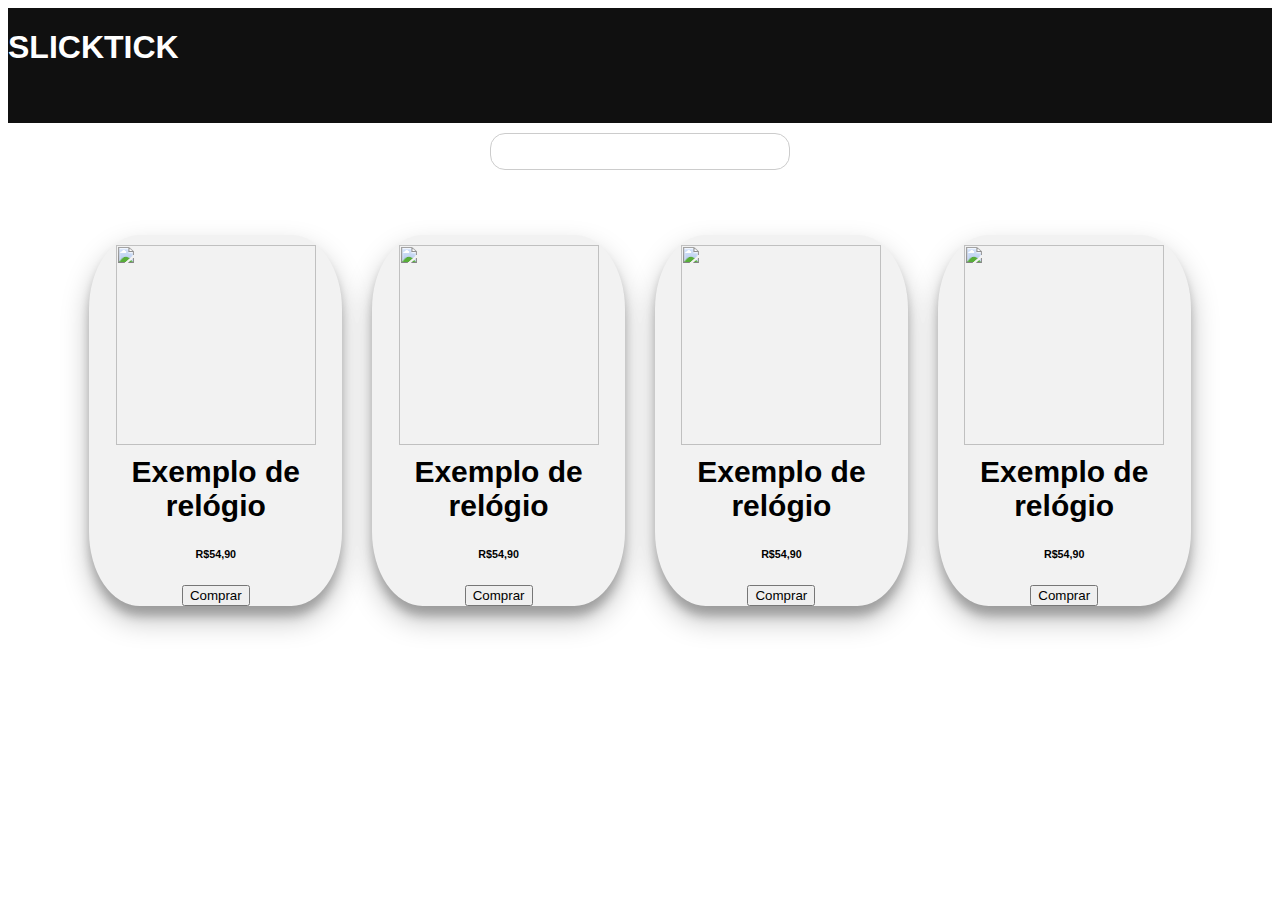
==== slicktickwork/index.html @ e8b48804 "Main Files First Commit" ====
<!DOCTYPE html>
<html lang="pt-br">
<head>
    <meta charset="UTF-8">
    <meta name="viewport" content="width=device-width, initial-scale=1.0">
    <link rel="stylesheet" href="style.css">
    <link rel="stylesheet" href="classes.css">
    <title>SlickTick</title>
    
</head>
<body>
<div class="header">
    <h1 class="logo">SlickTick</h1>
</div>

<div class="searchwrapper">
    <center>
        <input type="search" class="searchbar">
    </center>
</div>

<div class="gallery">
    <div class="content">
      <img class="products-image" src="">
      <h3 class="product-title">Exemplo de relógio</h3>
      <h6>R$54,90</h6>
      <button class="buy">Comprar</button>
    </div>

    <div class="content">
      <img class="products-image" src="">
      <h3 class="product-title">Exemplo de relógio</h3>
      <h6>R$54,90</h6>
      <button class="buy">Comprar</button>
    </div>

    <div class="content">
      <img class="products-image" src="">
      <h3 class="product-title">Exemplo de relógio</h3>
      <h6>R$54,90</h6>
      <button class="buy">Comprar</button>
    </div>

    <div class="content">
      <img class="products-image" src="">
      <h3 class="product-title">Exemplo de relógio</h3>
      <h6>R$54,90</h6>
      <button class="buy">Comprar</button>
    </div>
  </div>

  <div class="footer">
    
  </div>

</body>
</html>
---- slicktickwork/style.css ----
.searchbar {
    width: 300px;
    padding: 10px;
    border: 1px solid #ccc;
    outline: none;
    text-align: left;
    margin-top: 10px;
    border-radius: 15px;
}

.product-title {
    text-align: center;
    font-size: 30px;
    margin: 0;
    padding-top: 10px;
}

.gallery {
    display: flex;
    flex-wrap: wrap;
    width: 100%;
    justify-content: center;
    align-items: center;
    margin: 50px 0;
}

.content {
    width: 20%;
    margin: 15px;
    box-sizing: border-box;
    float: left;
    text-align: center;
    border-radius: 20%;
    cursor: pointer;
    padding-top: 10px;
    box-shadow: 0 14px 28px rgba(0,0,0,0.25), 0 10px 10px rgba(0,0,0,0.22);
    transition: .4s;
    background: #f2f2f2;
}

.content:hover {
    box-shadow: 0 3px 6px rgba(0,0,0,0.11), 0 3px 6px rgba(0,0,0,0.23);
}

.products-image {
    width: 200px;
    height: 200px;
    text-align: center;
    margin: 0 auto;
    display: block;
    
}
---- slicktickwork/classes.css ----
body {
    font-family: 'Gill Sans', 'Gill Sans MT', Calibri, 'Trebuchet MS', sans-serif;
}
.header {
    background-color: #101010;
    color: #ffffff;
    height: 115px;
    width: 100%;
    display: flex;
    align-items: flex-start;
    justify-content: space-between;
    text-align: center;
}
.logo {
    flex-direction: row;
    font-weight: bolder;
    text-transform: uppercase;
}

.logo {
    text-shadow: goldenrod;
}
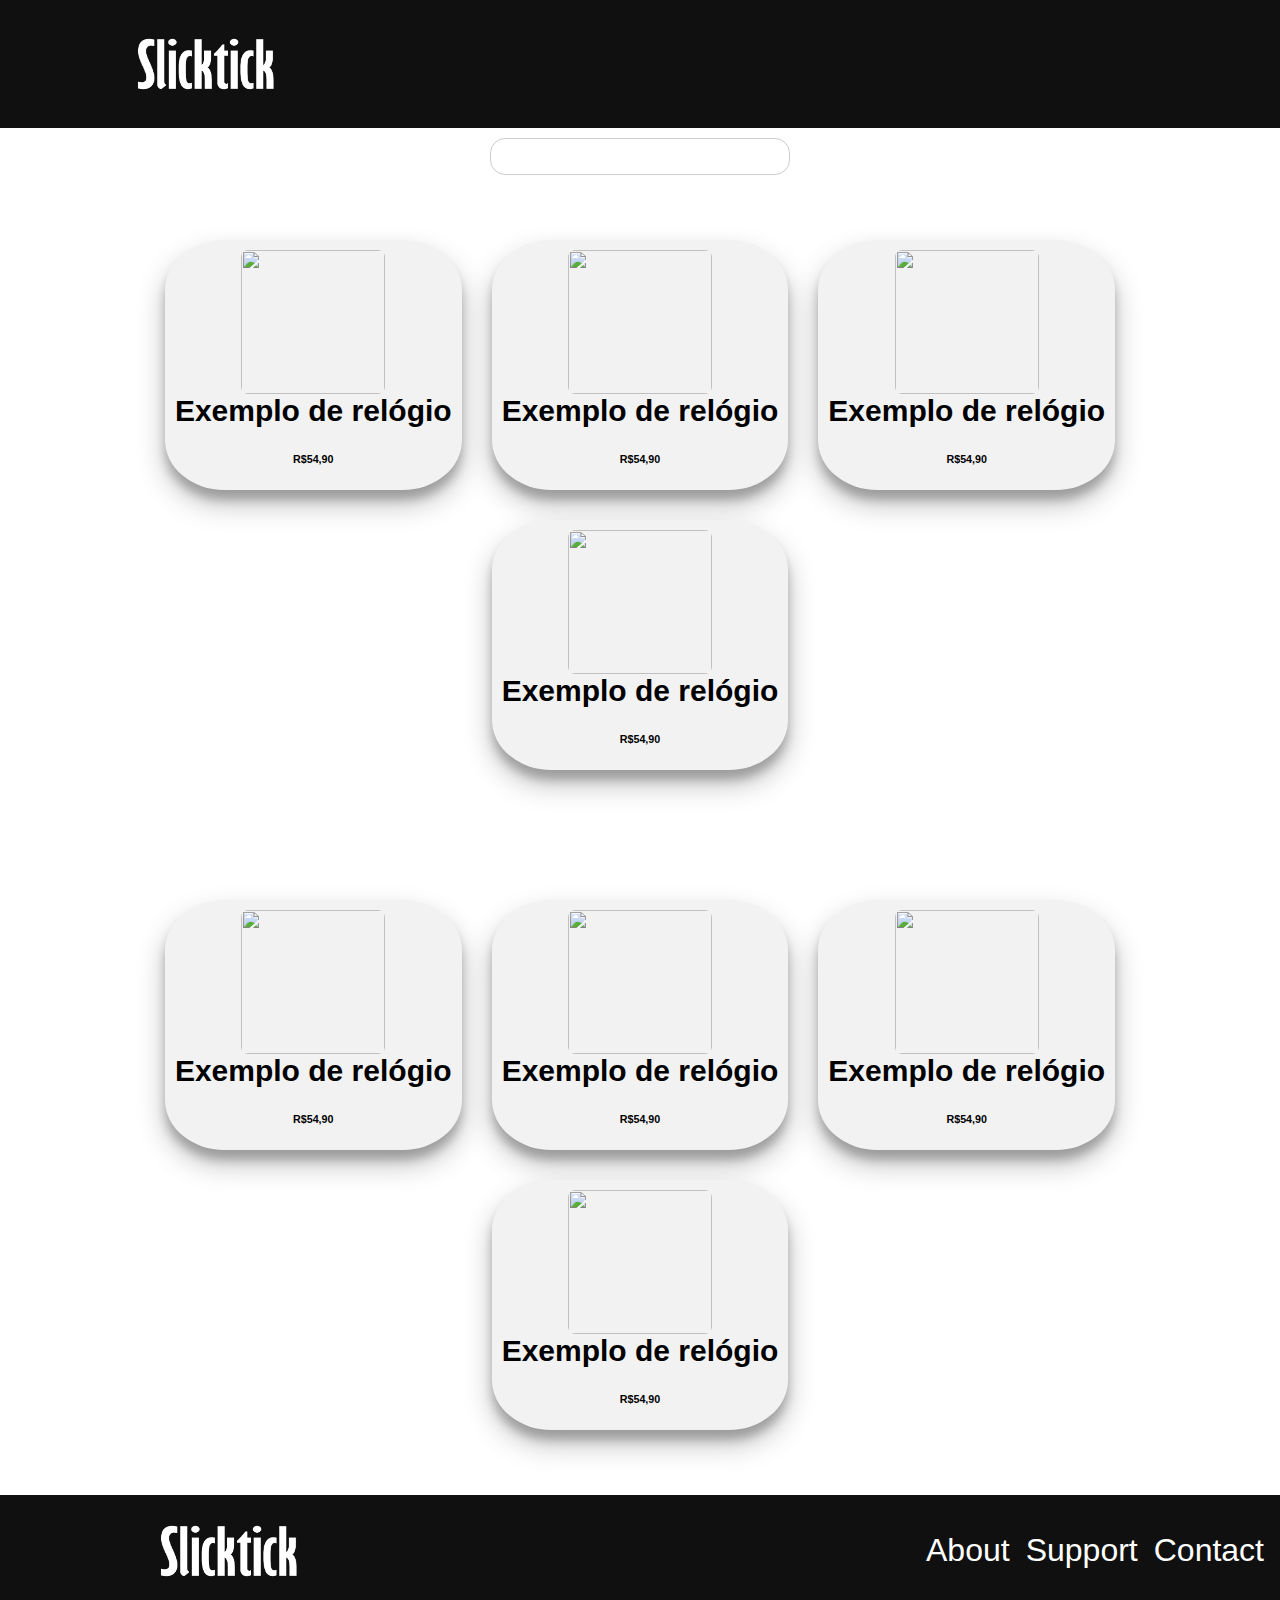
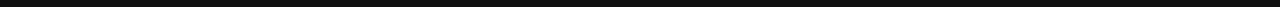
==== commit a11c2b77: "Atualizações e correções" ====
--- a/slicktickwork/index.html
+++ b/slicktickwork/index.html
@@ -1,57 +1,99 @@
 <!DOCTYPE html>
 <html lang="pt-br">
-<head>
+  <head>
     <meta charset="UTF-8">
     <meta name="viewport" content="width=device-width, initial-scale=1.0">
     <link rel="stylesheet" href="style.css">
     <link rel="stylesheet" href="classes.css">
     <title>SlickTick</title>
+  </head>
+  <body>
     
-</head>
-<body>
-<div class="header">
-    <h1 class="logo">SlickTick</h1>
-</div>
-
-<div class="searchwrapper">
-    <center>
-        <input type="search" class="searchbar">
-    </center>
-</div>
-
-<div class="gallery">
-    <div class="content">
-      <img class="products-image" src="">
-      <h3 class="product-title">Exemplo de relógio</h3>
-      <h6>R$54,90</h6>
-      <button class="buy">Comprar</button>
+    <div class="header">
+      <img src="img/Slick_Tick.png" alt="Logo" class="logo">
     </div>
 
-    <div class="content">
-      <img class="products-image" src="">
-      <h3 class="product-title">Exemplo de relógio</h3>
-      <h6>R$54,90</h6>
-      <button class="buy">Comprar</button>
+    <div class="searchwrapper">
+        <center>
+            <input type="search" class="searchbar">
+        </center>
     </div>
 
-    <div class="content">
-      <img class="products-image" src="">
-      <h3 class="product-title">Exemplo de relógio</h3>
-      <h6>R$54,90</h6>
-      <button class="buy">Comprar</button>
+    <div class="gallery">
+        <div class="content">
+        <a class ="buylink" href="buypage.html">
+          <img class="products-image" src="relogio2.jpeg">
+          <h3 class="product-title">Exemplo de relógio</h3>
+          <h6>R$54,90</h6>
+          </a>
+        </div>
+
+        <div class="content">
+          <a class ="buylink" href="buypage.html">
+            <img class="products-image" src="relogio3.jpeg">
+            <h3 class="product-title">Exemplo de relógio</h3>
+            <h6>R$54,90</h6>
+          </a>
+        </div>
+
+        <div class="content">
+          <a class ="buylink" href="buypage.html">
+            <img class="products-image" src="relogio4.jpeg">
+            <h3 class="product-title">Exemplo de relógio</h3>
+            <h6>R$54,90</h6>
+          </a>
+        </div>
+
+        <div class="content">
+          <a class ="buylink" href="buypage.html">
+            <img class="products-image" src="relogio5.jpeg">
+            <h3 class="product-title">Exemplo de relógio</h3>
+            <h6>R$54,90</h6>
+          </a>
+        </div>
+    </div>
+    <div class="gallery"> <!--Alterar imagens para novas-->
+      <div class="content">
+        <a class ="buylink" href="buypage.html">
+          <img class="products-image" src="relogio5.jpeg">
+          <h3 class="product-title">Exemplo de relógio</h3>
+          <h6>R$54,90</h6>
+        </a>
+      </div>
+
+      <div class="content">
+        <a class ="buylink" href="buypage.html">
+          <img class="products-image" src="relogio5.jpeg">
+          <h3 class="product-title">Exemplo de relógio</h3>
+          <h6>R$54,90</h6>
+        </a>
+      </div>
+
+      <div class="content">
+        <a class ="buylink" href="buypage.html">
+          <img class="products-image" src="relogio5.jpeg">
+          <h3 class="product-title">Exemplo de relógio</h3>
+          <h6>R$54,90</h6>
+        </a>
+      </div>
+
+      <div class="content">
+        <a class ="buylink" href="buypage.html">
+          <img class="products-image" src="relogio5.jpeg">
+          <h3 class="product-title">Exemplo de relógio</h3>
+          <h6>R$54,90</h6>
+        </a>
+      </div>
     </div>
 
-    <div class="content">
-      <img class="products-image" src="">
-      <h3 class="product-title">Exemplo de relógio</h3>
-      <h6>R$54,90</h6>
-      <button class="buy">Comprar</button>
-    </div>
-  </div>
+    <footer class="footer">
+      <img src="img/Slick_Tick.png" alt="Logo" class="logo">
+      <div class="abouts">
+        <p class="about-txt">About</p>
+        <p class="about-txt">Support</p>
+        <p class="about-txt">Contact</p>
+     </div>         
+    </footer>
 
-  <div class="footer">
-    
-  </div>
-
-</body>
+  </body>
 </html>--- a/slicktickwork/style.css
+++ b/slicktickwork/style.css
@@ -13,6 +13,7 @@
     font-size: 30px;
     margin: 0;
     padding-top: 10px;
+    padding: 0 10px 0 10px;
 }
 
 .gallery {
@@ -25,7 +26,7 @@
 }
 
 .content {
-    width: 20%;
+    width: 10%rem;
     margin: 15px;
     box-sizing: border-box;
     float: left;
@@ -36,6 +37,7 @@
     box-shadow: 0 14px 28px rgba(0,0,0,0.25), 0 10px 10px rgba(0,0,0,0.22);
     transition: .4s;
     background: #f2f2f2;
+    
 }
 
 .content:hover {
@@ -43,10 +45,17 @@
 }
 
 .products-image {
-    width: 200px;
-    height: 200px;
+    width: 9rem;
+    height: 9rem;
     text-align: center;
     margin: 0 auto;
     display: block;
+    border-radius: 5%;
     
-}+}
+
+.buylink {
+    text-decoration: none;
+    color: #000000;
+}
+
--- a/slicktickwork/classes.css
+++ b/slicktickwork/classes.css
@@ -1,22 +1,58 @@
 body {
     font-family: 'Gill Sans', 'Gill Sans MT', Calibri, 'Trebuchet MS', sans-serif;
+    min-height: 100vh;
+    margin: 0;
+    display: flex;
+    flex-direction: column;
 }
 .header {
     background-color: #101010;
     color: #ffffff;
-    height: 115px;
-    width: 100%;
+    height: 8rem;
+    margin: 0;
+    width: 110%;
     display: flex;
     align-items: flex-start;
     justify-content: space-between;
-    text-align: center;
+    align-items: center;
 }
 .logo {
     flex-direction: row;
     font-weight: bolder;
     text-transform: uppercase;
+    text-shadow: 0.2rem 0.2rem rgb(189, 143, 26);
+    margin-left: 7.25%;
+}
+.footer {
+    background-color: #101010;
+    color: #ffffff;
+    height: 3rem;
+    width: 100%;
+    display: flex;
+    align-items: flex-start;
+    justify-content: space-between;
+    align-items: center;
+    margin-top: auto;
+    padding: 2rem;
+}
+
+.nav {
+    display: flex;
+    justify-content: end;
+}
+
+.abouts {
+    display: flex;
+    font-size: 2rem;
+    margin: 0 3rem 0 0;
 }
 
 .logo {
-    text-shadow: goldenrod;
+    width: 13rem;
+    height: 7rem;
+}
+
+.about-txt {
+    margin: 0;
+    margin: 0 0 0 1rem;
 }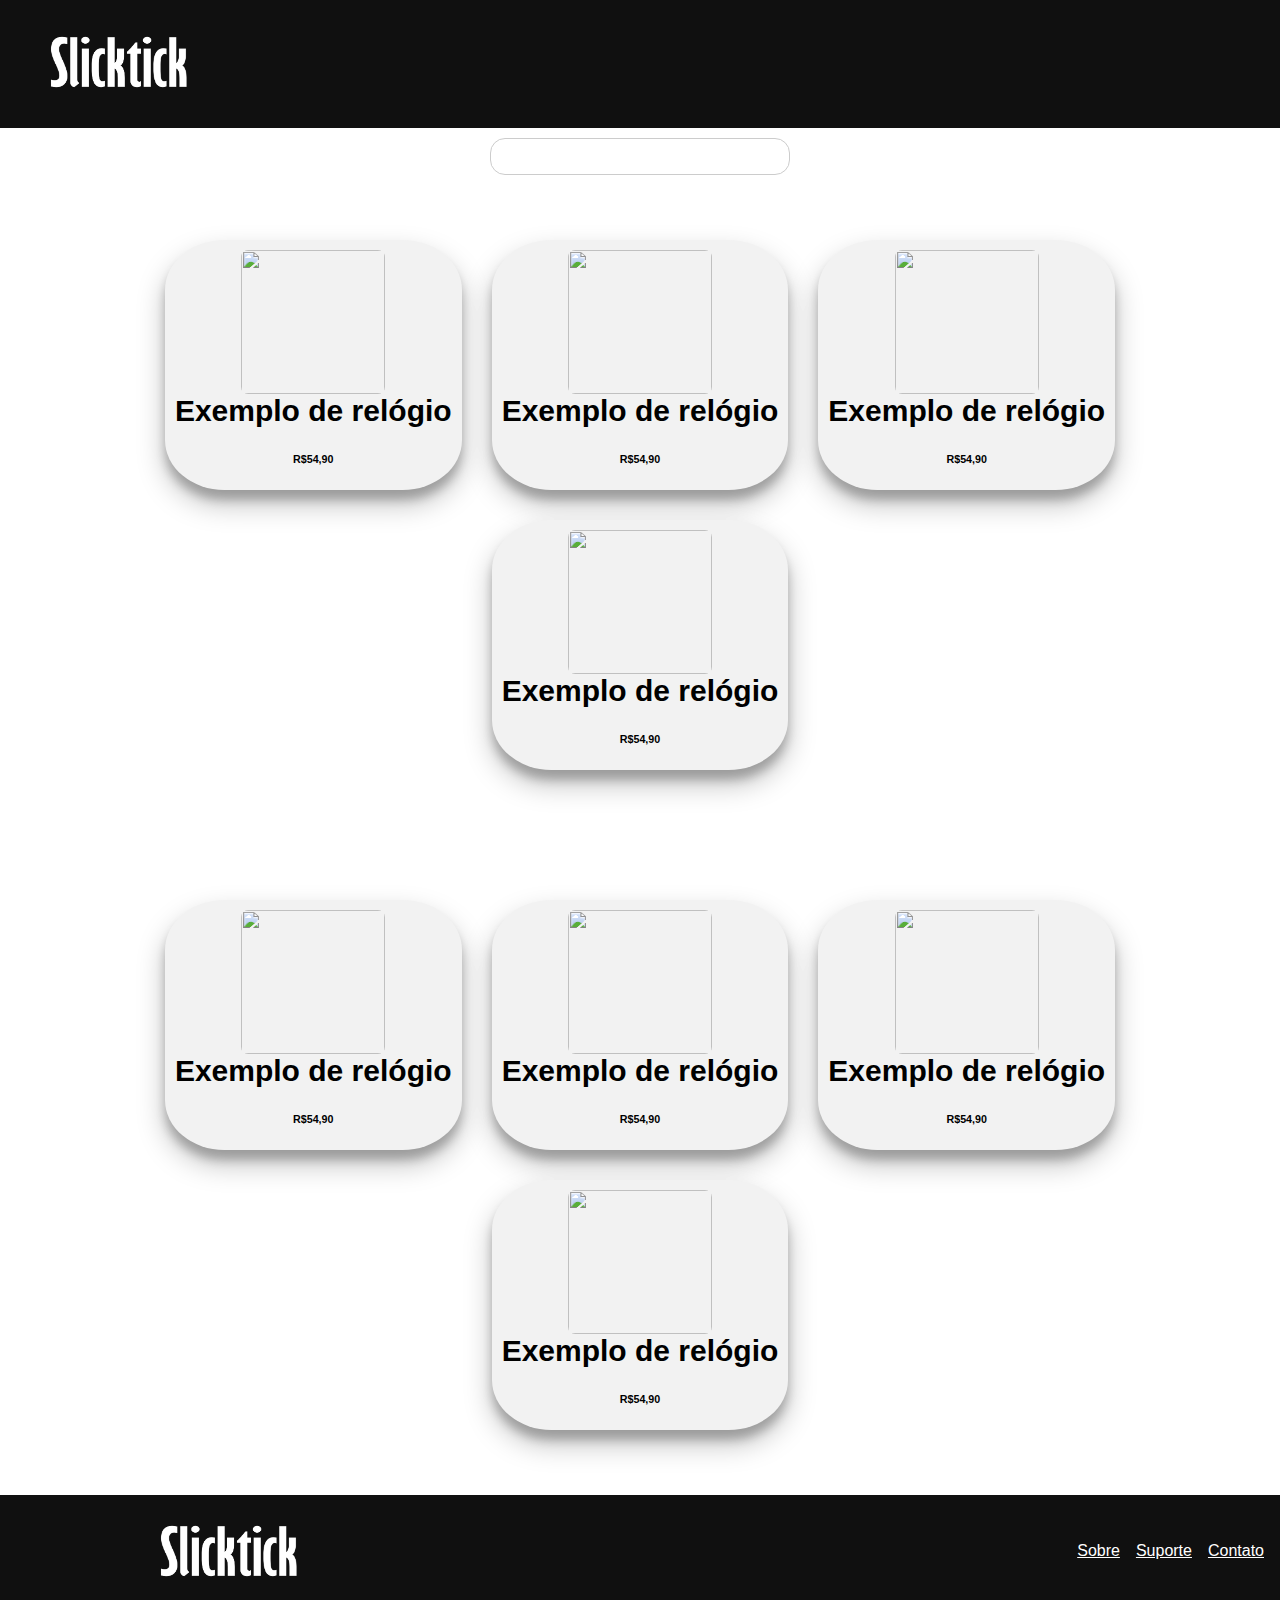
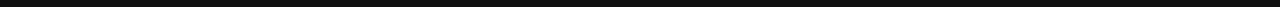
==== commit d22962e7: "update master, read desc." ====
--- a/slicktickwork/index.html
+++ b/slicktickwork/index.html
@@ -10,7 +10,7 @@
   <body>
     
     <div class="header">
-      <img src="img/Slick_Tick.png" alt="Logo" class="logo">
+      <a class="home-button" href="index.html"><img src="img/Slick_Tick.png" alt="Logo" class="logo"></a>
     </div>
 
     <div class="searchwrapper">
@@ -86,13 +86,14 @@
       </div>
     </div>
 
-    <footer class="footer">
+    <footer class="footer"><!--Adicionar links-->
       <img src="img/Slick_Tick.png" alt="Logo" class="logo">
       <div class="abouts">
-        <p class="about-txt">About</p>
-        <p class="about-txt">Support</p>
-        <p class="about-txt">Contact</p>
-     </div>         
+        <a class="about-txt" href="about.html">Sobre</a>
+        <a class="about-txt" href="link">Suporte</a>
+        <a class="about-txt" href="contact.html">Contato</a>
+        <!-- Adicionar Políticas do site, pode ser gerado na internet -->
+      </div>
     </footer>
 
   </body>
--- a/slicktickwork/style.css
+++ b/slicktickwork/style.css
@@ -59,3 +59,4 @@
     color: #000000;
 }
 
+
--- a/slicktickwork/classes.css
+++ b/slicktickwork/classes.css
@@ -43,7 +43,7 @@
 
 .abouts {
     display: flex;
-    font-size: 2rem;
+    font-size: 1rem;
     margin: 0 3rem 0 0;
 }
 
@@ -55,4 +55,11 @@
 .about-txt {
     margin: 0;
     margin: 0 0 0 1rem;
-}+    color: white;
+
+}
+
+.margin-text-div {
+    margin-left: 2rem;
+    margin-right: 2rem;
+}
